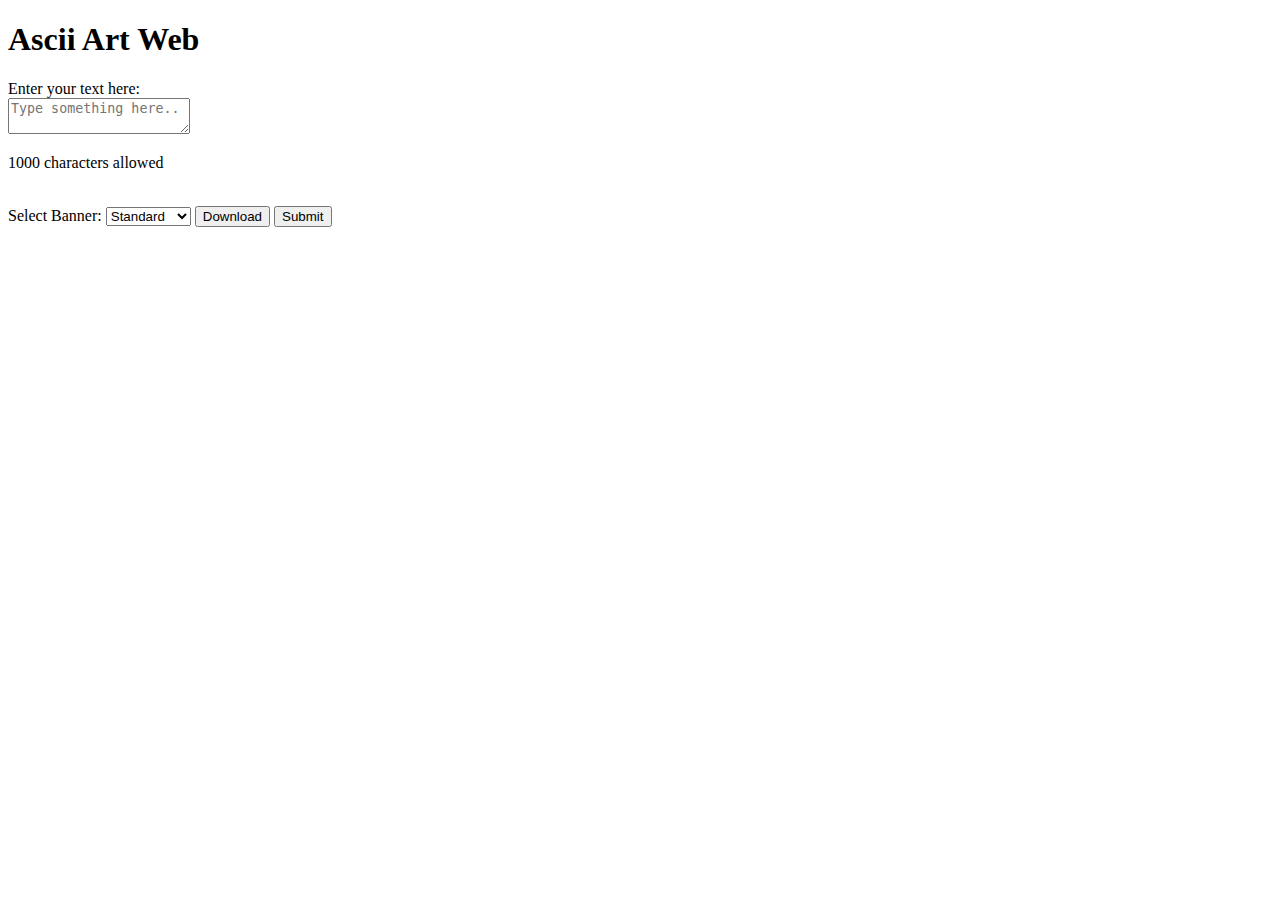
==== templates/index.html @ 9111350a "add download button" ====
<!DOCTYPE html>
<html lang="en">
<head>
    <meta charset="UTF-8">
    <meta name="viewport" content="width=device-width, initial-scale=1.0">
    <link rel="stylesheet" type="text/css" href="/css/index.css"/>
    <title>Ascii-Art-Web</title>
</head>
<body>  
    <h1 onclick="reloadPage()">Ascii Art Web</h1>
    <form method="post" action="/ascii-art">
        <label for="txt" class="label">Enter your text here:</label>
        <br>
        <textarea class="textarea" placeholder="Type something here.." id="txt" name="input" maxlength="1000" required></textarea>
        <p>1000 characters allowed</p>
        <br>
        <label for="banner" class="label">Select Banner:</label>
        <select class="select" id="banner" name="banner" required>
            <option value="standard">Standard</option>
            <option value="shadow">Shadow</option>
            <option value="thinkertoy">Thinkertoy</option>
        </select>
        <button type="submit" class="button" formaction="/download">Download</button>
        <input class="button" type="submit">
    </form>
    <script>
        function reloadPage() {
            location.reload();
        }
    </script>
</body>
</html>
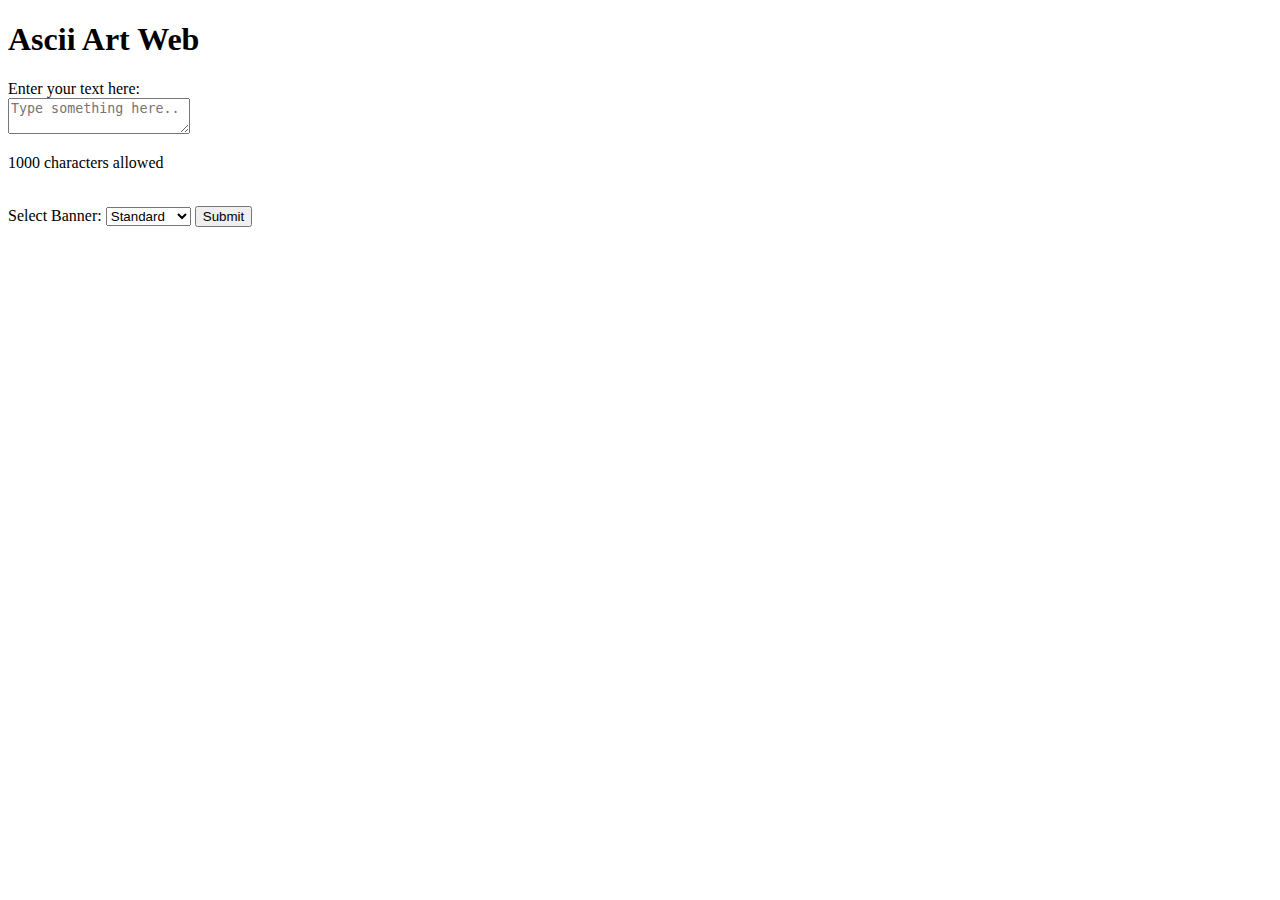
==== commit 17834b5d: "update" ====
--- a/templates/index.html
+++ b/templates/index.html
@@ -8,7 +8,7 @@
 </head>
 <body>  
     <h1 onclick="reloadPage()">Ascii Art Web</h1>
-    <form method="post" action="/ascii-art">
+    <form method="post" action="/ascii-art" class="formk">
         <label for="txt" class="label">Enter your text here:</label>
         <br>
         <textarea class="textarea" placeholder="Type something here.." id="txt" name="input" maxlength="1000" required></textarea>
@@ -20,7 +20,6 @@
             <option value="shadow">Shadow</option>
             <option value="thinkertoy">Thinkertoy</option>
         </select>
-        <button type="submit" class="button" formaction="/download">Download</button>
         <input class="button" type="submit">
     </form>
     <script>
